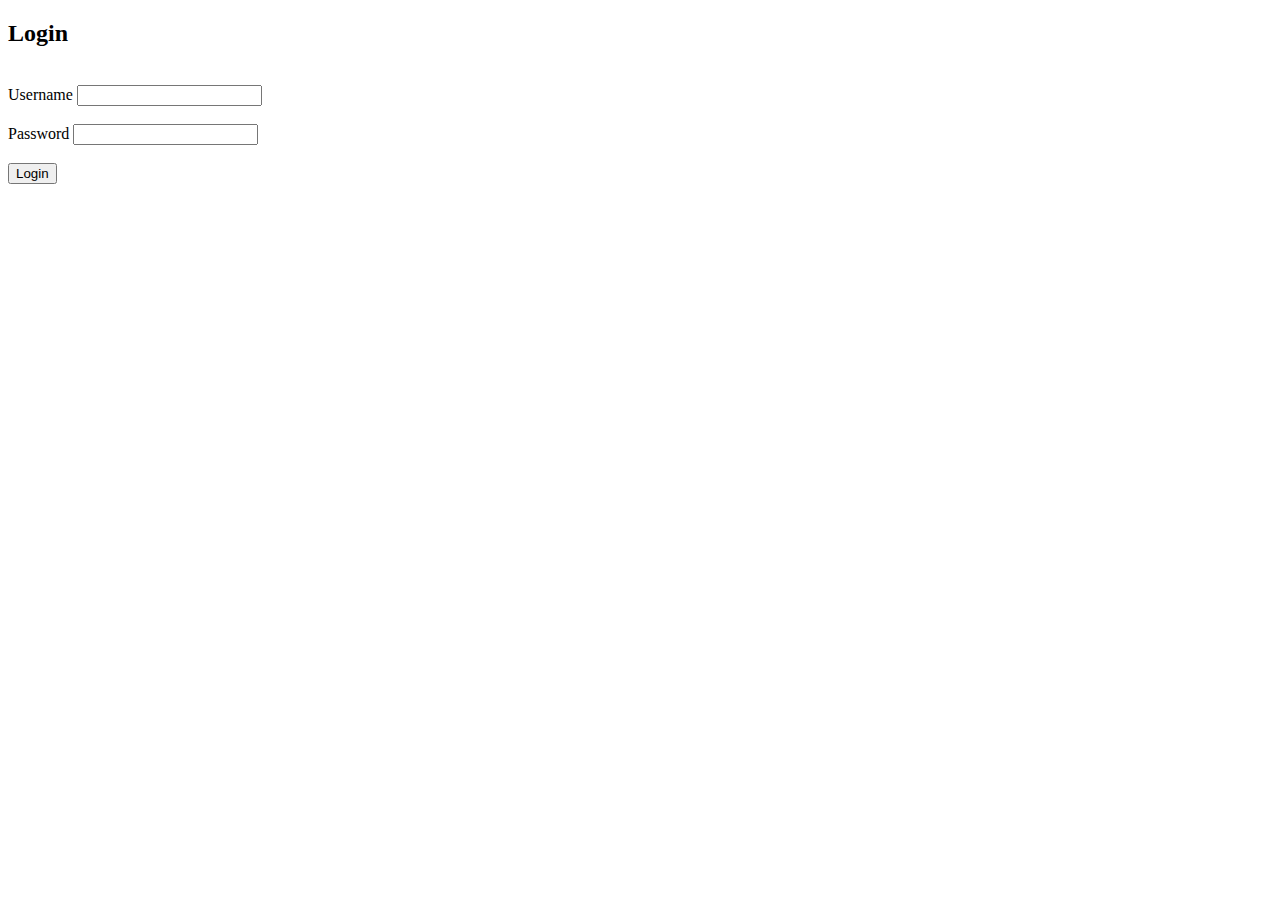
==== src/main/resources/views/index.html @ cb830b6f "Демо-приложение для JWT-авторизации." ====
<!DOCTYPE html>
<html lang="en">
<head>
    <meta charset="UTF-8">
    <meta http-equiv="X-UA-Compatible" content="IE=edge">
    <meta name="viewport" content="width=device-width, initial-scale=1.0">
    <title>Login</title>
    <link rel="stylesheet" href="/css/style.css">
    <script defer src="/js/jwtLogin.js"></script>
</head>
<body class="login">
<div class="container">
    <h2 class="text-center">Login</h2>
    <br>
    <form action="/ws/chat/auth" class="loginForm" method="post">
        <div class="input-group">
            <label for="username" class="label">Username</label>
            <input name="username" type="text" id="username" class="input">
            <span class="error-message"></span>
        </div>
        <br>
        <div class="input-group">
            <label for="password" class="label">Password</label>
            <input name="password" type="password" id="password" class="input">
            <span class="error-message"></span>
        </div>
        <br>
        <button class="button" type="submit">Login</button>
    </form>
</div>
</body>
</html>
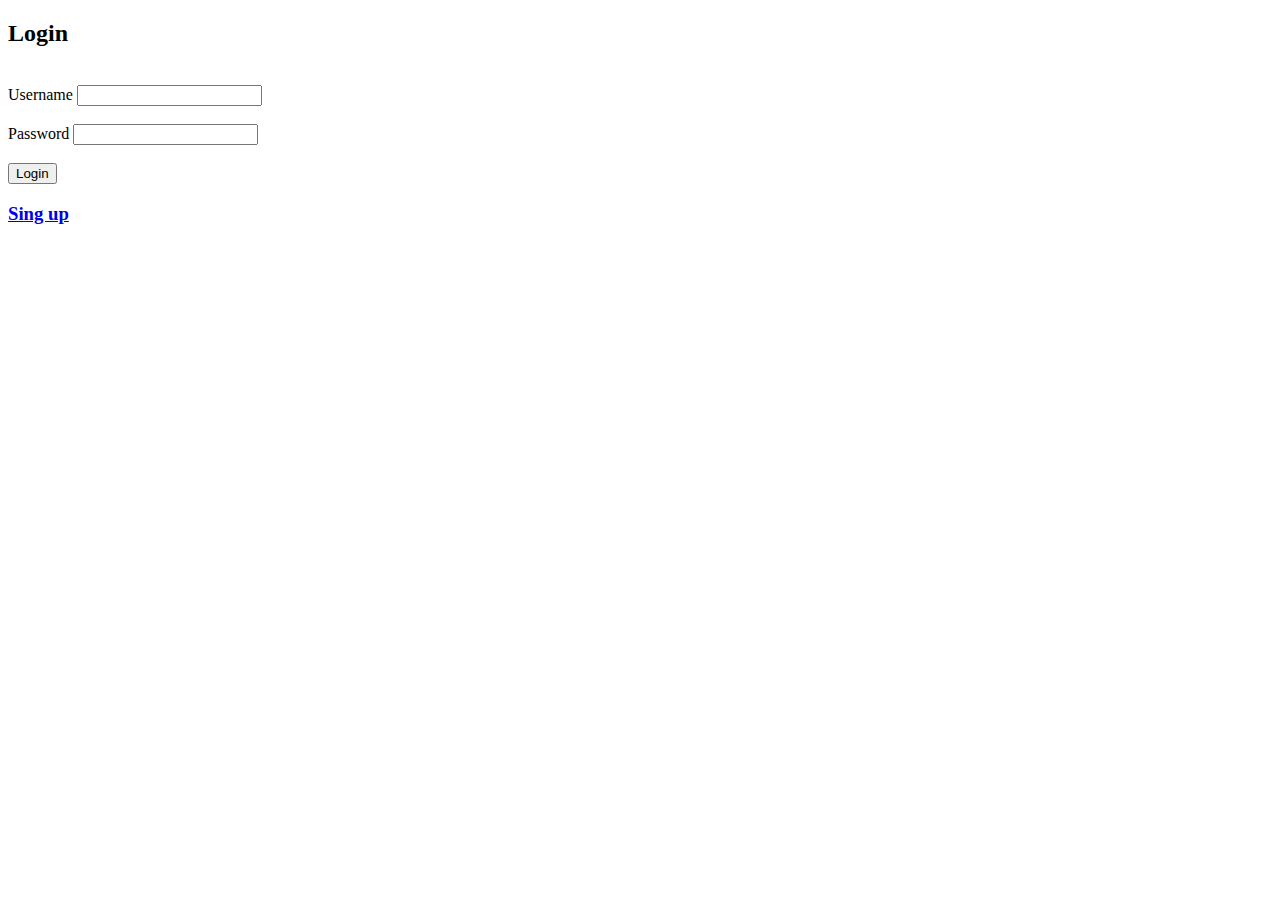
==== commit 07fe9e36: "Демо-приложение для JWT-авторизации." ====
--- a/src/main/resources/views/index.html
+++ b/src/main/resources/views/index.html
@@ -25,8 +25,9 @@
             <span class="error-message"></span>
         </div>
         <br>
-        <button class="button" type="submit">Login</button>
+        <button class="button-center" type="submit">Login</button>
     </form>
+    <h3 class="text-center"><a href="http://localhost:8080/ws/chat/register">Sing up</a></h3>
 </div>
 </body>
 </html>